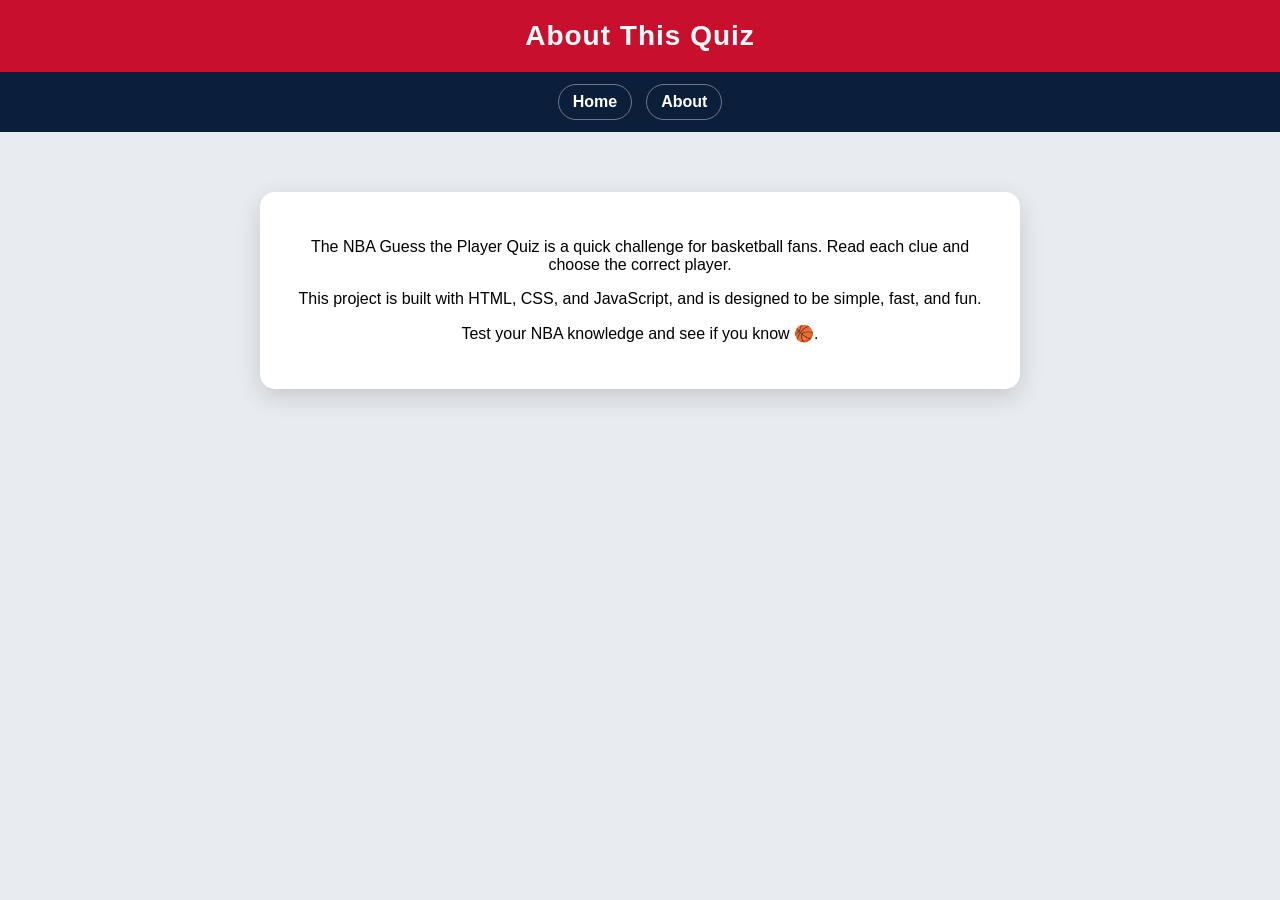
==== about.html @ 2406095c "Initial commit with NBA player quiz app. Add a multi-page HTML/CSS/JavaScript quiz experience with i" ====
<!DOCTYPE html>
<html lang="en">

<head>
    <meta charset="UTF-8">
    <meta name="viewport" content="width=device-width, initial-scale=1.0">
    <title>About | NBA Guess the Player Quiz</title>
    <link rel="stylesheet" href="styles.css">
</head>

<body>
    <header>About This Quiz</header>
    <nav class="navbar">
        <a href="index.html" class="nav-link">Home</a>
        <a href="about.html" class="nav-link">About</a>
    </nav>

    <div class="container">
        <p>
            The NBA Guess the Player Quiz is a quick challenge for basketball fans.
            Read each clue and choose the correct player.
        </p>
        <p>
            This project is built with HTML, CSS, and JavaScript, and is designed to be simple, fast, and fun.
        </p>
        <p>
            Test your NBA knowledge and see if you know 🏀.
        </p>

    </div>
</body>

</html>
---- styles.css ----
body {
        font-family: 'Segoe UI', Tahoma, Geneva, Verdana, sans-serif;
        background: #e9ecef;
        color: white;
        margin: 0;
    }

    header {
        background-color: #c8102e;
        padding: 20px;
        text-align: center;
        font-size: 28px;
        font-weight: bold;
        letter-spacing: 1px;
        box-shadow: 0 2px 8px rgba(0,0,0,0.3);
    }

    .navbar {
        background-color: #0b1f3a;
        padding: 12px 20px;
        display: flex;
        justify-content: center;
        gap: 14px;
    }

    .nav-link {
        color: white;
        text-decoration: none;
        font-weight: 600;
        padding: 8px 14px;
        border-radius: 999px;
        border: 1px solid rgba(255, 255, 255, 0.4);
        transition: background-color 0.2s ease, color 0.2s ease, border-color 0.2s ease;
    }

    .nav-link:hover {
        background-color: white;
        color: #0b1f3a;
        border-color: white;
    }

    .container {
        max-width: 700px;
        margin: 60px auto;
        background: white;
        color: black;
        padding: 30px;
        border-radius: 15px;
        box-shadow: 0 8px 25px rgba(0, 0, 0, 0.15);
        text-align: center;
    }

    .question {
        font-size: 22px;
        margin-bottom: 25px;
        line-height: 1.5;
    }

    .btn {
        display: block;
        width: 100%;
        margin: 10px 0;
        padding: 12px;
        font-size: 16px;
        border: none;
        border-radius: 8px;
       
        background-color: white; 
        color: #0b1f3a;
        cursor: pointer;
        transition: all 0.2s ease;
    }

    .btn:hover {
        background-color: #000;
        color: white;
        transform: scale(1.03);
    }

    #nextBtn,
    #startBtn {
        /* margin-top: 20px;
        background-color: #c8102e;
        color: white;
        font-weight: bold;
        width: 50%; */
        width: 150px;
            height: 45px;
            border: 2px solid #000;
            /* border: none; */
            border-radius: 45px;
            transition: all 0.3s;
            cursor: pointer;
            background: white;
            font-size: .8em;
            font-weight: 550;
    }

    #nextBtn:hover,
    #startBtn:hover {
        /* background-color: #a50e26; */
        background: #000;
        border: 2px solid #000;
            color: white;
            font-size: 1em;
    }

    #score {
        font-size: 24px;
        margin-top: 20px;
        font-weight: bold;
    }

    /* Optional: add spacing between sections */
    #answers {
        margin-top: 20px;
        display: grid;
        grid-template-columns: repeat(2, 1fr);
        gap: 10px;
    }

        #feedback {
            margin-top: 15px;
            font-size: 20px;
            font-weight: bold;
        }
    
        .correct {
            color: #00ff88;
        }
    
        .wrong {
            color: #ff4d4d;
        }

    /* Mobile friendly */
    @media (max-width: 600px) {
        .container {
            width: 90%;
            padding: 20px;
        }

        .question {
            font-size: 18px;
        }
    }
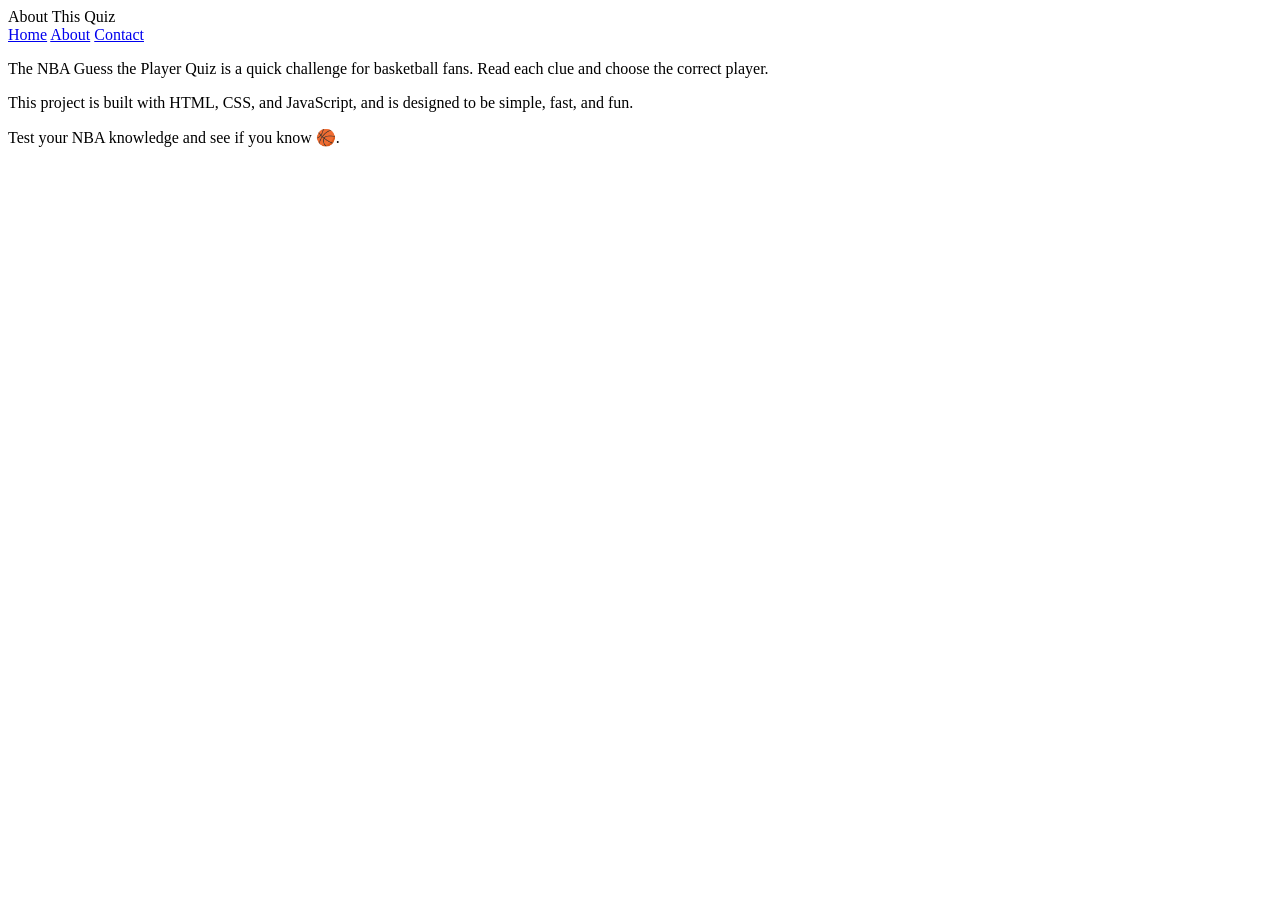
==== commit ee355772: "Update about.html" ====
--- a/about.html
+++ b/about.html
@@ -13,6 +13,7 @@
     <nav class="navbar">
         <a href="index.html" class="nav-link">Home</a>
         <a href="about.html" class="nav-link">About</a>
+        <a href="contact.html" class="nav-link">Contact</a>
     </nav>
 
     <div class="container">
--- a/styles.css
+++ b/styles.css
@@ -1,64 +1,3 @@
-
-    body {
-        font-family: 'Segoe UI', Tahoma, Geneva, Verdana, sans-serif;
-        background: #e9ecef;
-        color: white;
-        margin: 0;
-    }
-
-    header {
-        background-color: #c8102e;
-        padding: 20px;
-        text-align: center;
-        font-size: 28px;
-        font-weight: bold;
-        letter-spacing: 1px;
-        box-shadow: 0 2px 8px rgba(0,0,0,0.3);
-    }
-
-    .navbar {
-        background-color: #0b1f3a;
-        padding: 12px 20px;
-        display: flex;
-        justify-content: center;
-        gap: 14px;
-    }
-
-    .nav-link {
-        color: white;
-        text-decoration: none;
-        font-weight: 600;
-        padding: 8px 14px;
-        border-radius: 999px;
-        border: 1px solid rgba(255, 255, 255, 0.4);
-        transition: background-color 0.2s ease, color 0.2s ease, border-color 0.2s ease;
-    }
-
-    .nav-link:hover {
-        background-color: white;
-        color: #0b1f3a;
-        border-color: white;
-    }
-
-    .container {
-        max-width: 700px;
-        margin: 60px auto;
-        background: white;
-        color: black;
-        padding: 30px;
-        border-radius: 15px;
-        box-shadow: 0 8px 25px rgba(0, 0, 0, 0.15);
-        text-align: center;
-    }
-
-    .question {
-        font-size: 22px;
-        margin-bottom: 25px;
-        line-height: 1.5;
-    }
-
-    .btn {
-        display: block;
         width: 100%;
         margin: 10px 0;
         padding: 12px;
